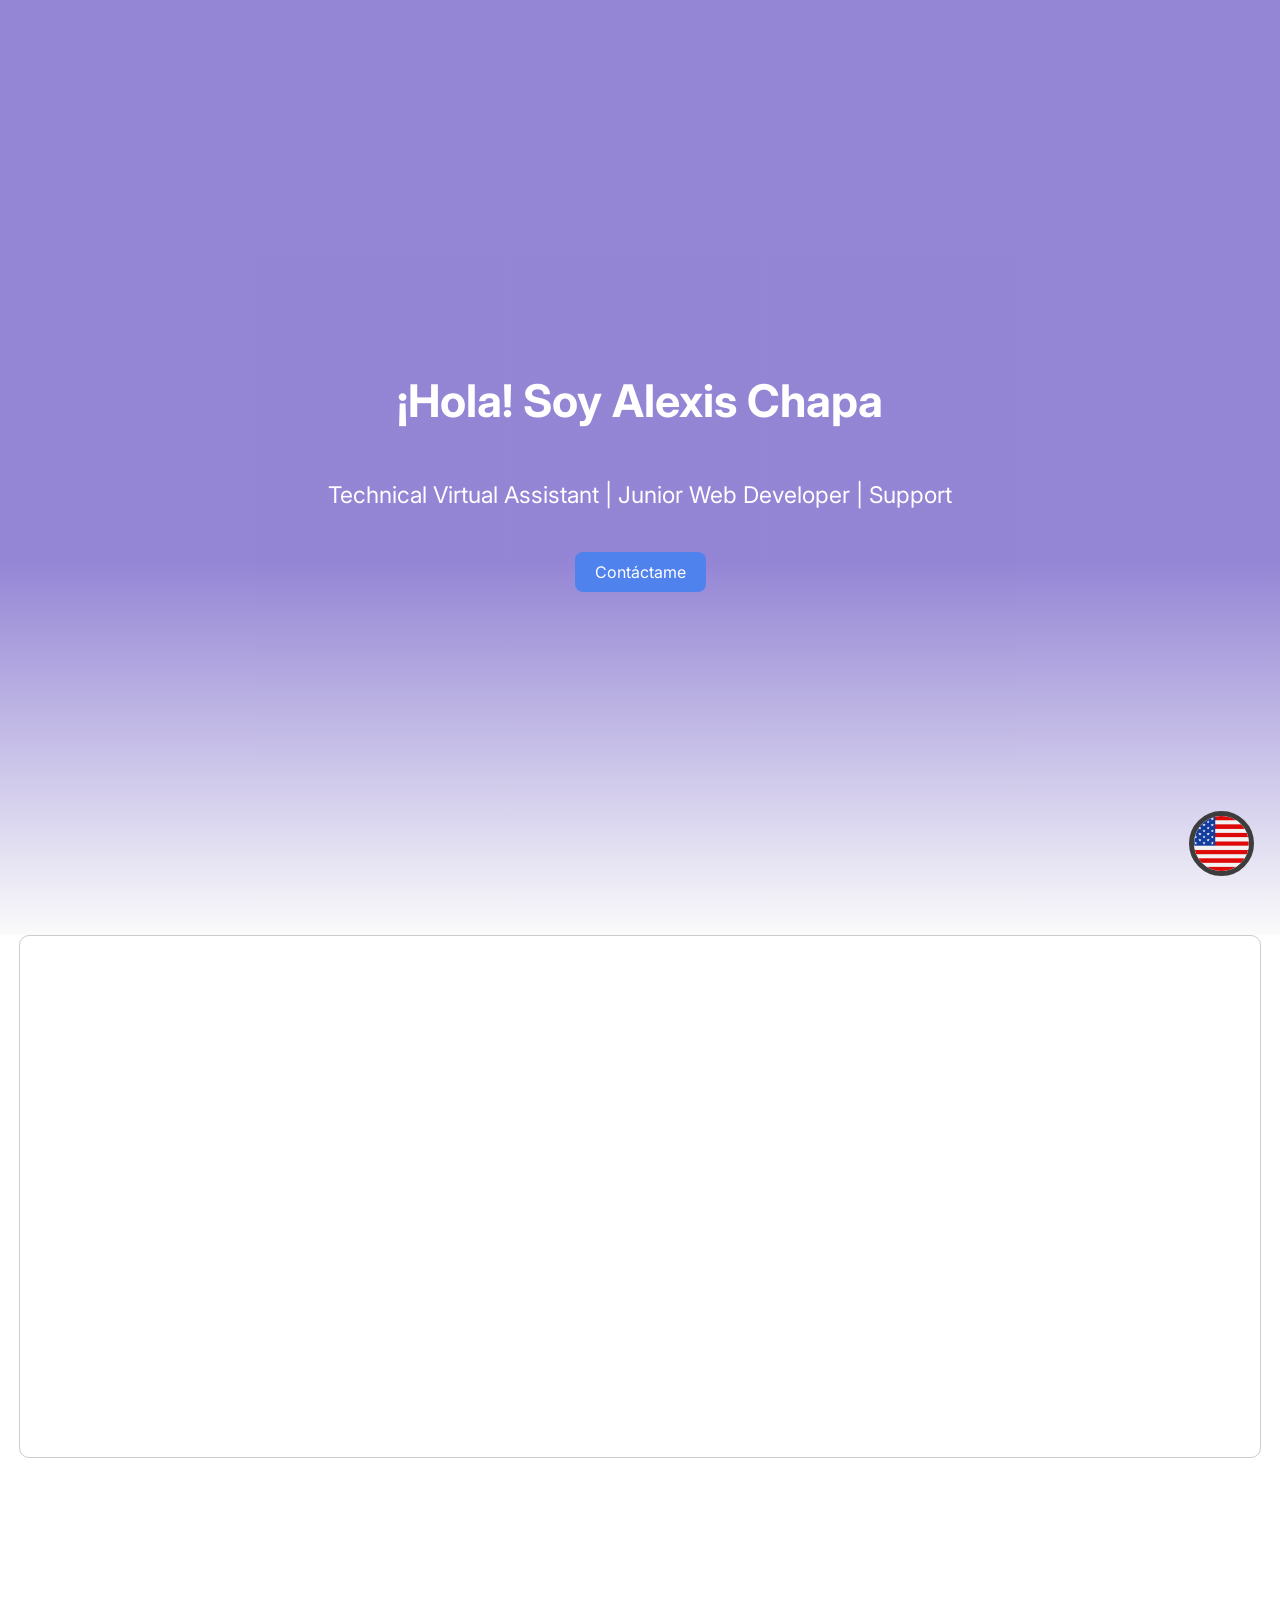
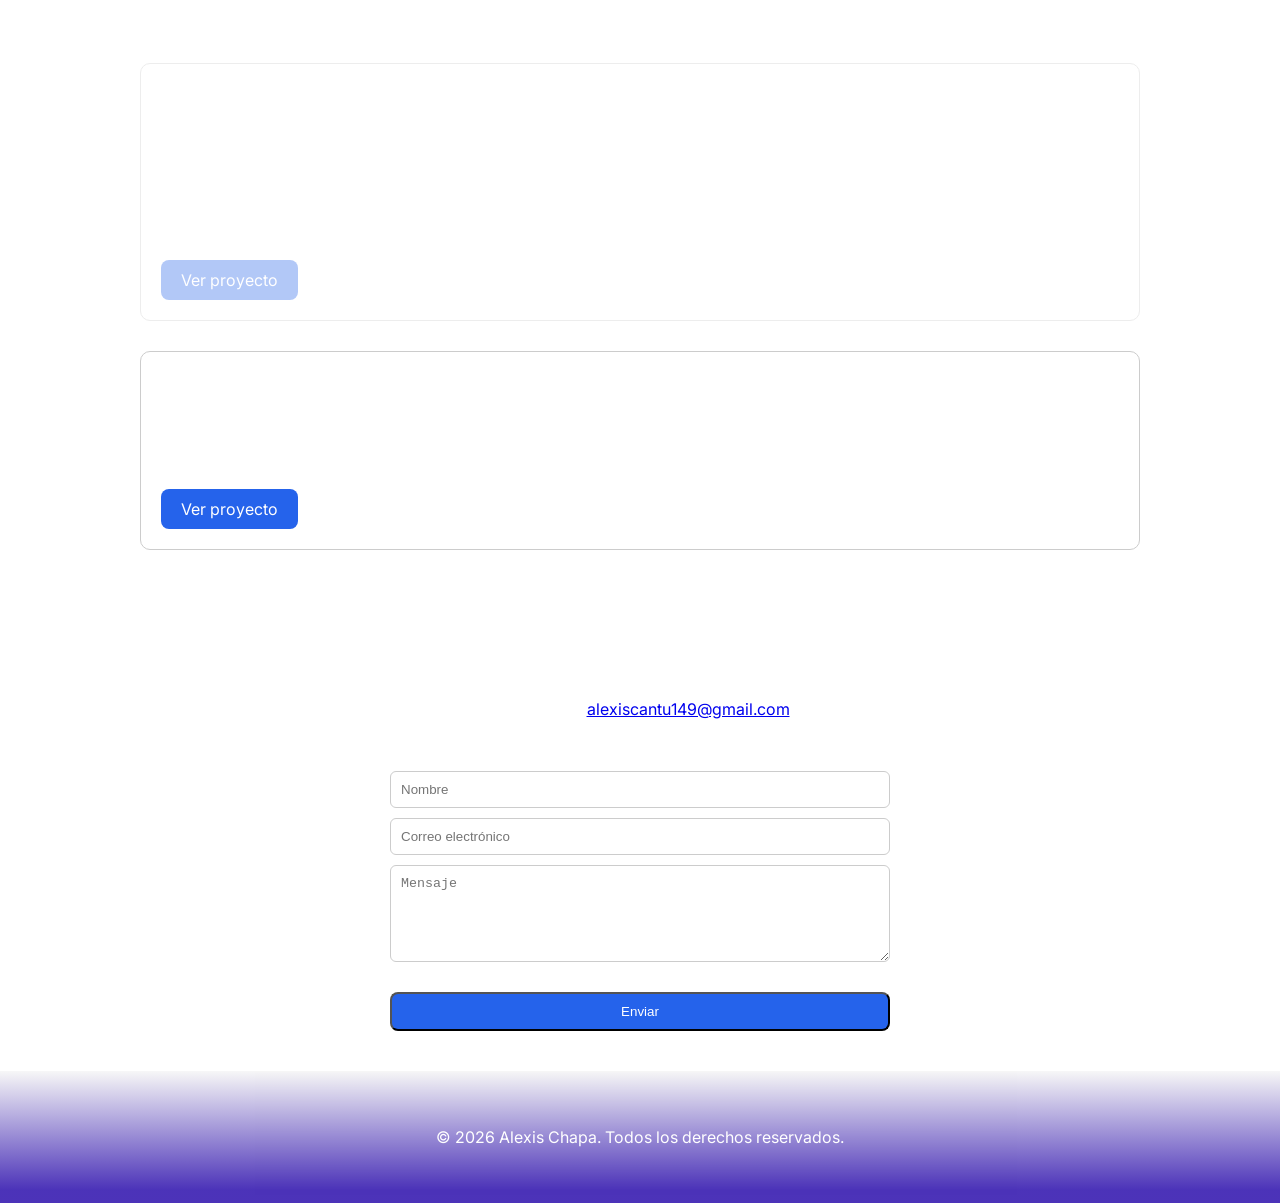
==== Portafolio/index_ES.html @ 09a42f2a "My Portfolio" ====
<!DOCTYPE html>
<html lang="es">
<head>
  <meta charset="UTF-8" />
  <meta name="viewport" content="width=device-width, initial-scale=1.0" />
  <title>Portafolio - Alexis Chapa</title>
  <link rel="stylesheet" href="styles/index.css">
  <link rel="stylesheet" href="styles/modal.css">
  <link rel="stylesheet" href="styles/animacion.css">
  <link href="https://fonts.googleapis.com/css2?family=Inter:wght@400;600;700&display=swap" rel="stylesheet" />
</head>
<body>
  <header class="hero" id="hero">
    <h1>¡Hola! Soy Alexis Chapa</h1>
    <p>Technical Virtual Assistant | Junior Web Developer | Support</p>
    <a href="#contacto" class="btn">Contáctame</a>
  </header>

  <section id="about" class="about">
    <h1>Sobre mí</h1>
    <p>¡Hola! Soy programador web apasionado por la tecnología y el desarrollo. Actualmente estoy cursando una licenciatura en programación de videojuegos y me especializo en tareas que combinan lógica, organización y atención al detalle.
      <br>
      <br>
        Me destaco por ser respetuoso, responsable, comunicativo y adaptable. Puedo ayudarte a automatizar tareas, crear soluciones web o apoyarte como asistente virtual con enfoque técnico.
        <br>
        <br>
        Algunas de las cosas que puedo hacer por ti:
        <br>
        - Crear o dar soporte a páginas web en HTML, CSS, JavaScript y Python.
        <br>  
        - Corregir errores o realizar mejoras sencillas en sitios web.
        <br>
        - Automatizar procesos repetitivos con scripts.
        <br>
        - Asistirte con tareas administrativas o de soporte técnico.
        <br>
        - Investigar, transcribir o asistir en la gestión de datos.
        <br>
        <br>
        Me comprometo a aprender, mejorar y entregar un trabajo de calidad. Estaré encantado de ayudarte con tu próximo proyecto.
        <br>
        Esta pagina que cree no es lo mas avanzaro que veran pero estoy mejorando poco a poco en este campo, ya en el futuro ire haciendo paginas mas avanzadas
        ya sea con un equipo o por mi cuenta.
      </p>
  </section>

  <section id="projects">
    <h1>Proyectos</h1>
    <div class="projects">
      <div class="project" id="project">
        <h3>GUI Sobre Suma y Resta de matrices en Python</h3>
        <p>Esto es un pequeño proyecto que hice en mis practicas. 
          <br>
          <br>
           Es un pequeño programa creado en Python que puede sumar y restar matrices del tamaño 1x1 hasta 5x5.
           Tiene un interfaz llamativo e intuitivo. Se uso la libreria tkinter para poder crear la interfaz (GUI).
        </p>
        <a href="javascript:void(0)" class="btn ver-proyecto">Ver proyecto</a>
      </div>
      <div class="project" id="project">
        <h3>Proyecto futuro...</h3>
        <p>Proyecto futuro...</p>
        <a href="javascript:void(0)" class="btn ver-proyecto">Ver proyecto</a>
      </div>
    </div>
  </section>

  <section id="contacto">
    <h2>Contacto</h2>
    <p>
      Escríbeme a <a href="mailto:juan@email.com">alexiscantu149@gmail.com</a>
      <br>
      <p>(Formulario demo, no funcional por el momento)</p>
    </p>
    <form class="contact-form">
      <input type="text" placeholder="Nombre" required />
      <input type="email" placeholder="Correo electrónico" required />
      <textarea placeholder="Mensaje" rows="5" required></textarea>
      <button type="submit" class="btn">Enviar</button>
    </form>
  </section>
  <footer>
    <p>&copy; <span id="year"></span> Alexis Chapa. Todos los derechos reservados.</p>
  </footer>

<!-- Modal con carrusel -->
<div id="modal" class="modal hidden">
  <div class="modal-content animate-fade">
    <span class="close-btn" onclick="cerrarModal()">&times;</span>
    <h2 id="modal-title"></h2>
    <div class="carousel">
      <img id="modal-img" src="" alt="Imagen del proyecto" />
      <div class="carousel-controls">
        <button id="prev-img">&#10094;</button>
        <button id="next-img">&#10095;</button>
      </div>
    </div>
    <p id="modal-desc"></p>
  </div>
</div>

<button id="language-toggle" class="language-btn" title="Change lenguage to English">
  <img id="lang-icon" src="img/EU.png" alt="Idioma"/>
</button>

</body>
<script src="scripts/index_ES.js"></script>
<script src="scripts/modal_ES.js"></script>
<script src="scripts/animacion.js"></script>
<script src="scripts/carrusel.js"></script>
</html>
---- Portafolio/styles/index.css ----
body {
      margin: 0;
      font-family: 'Inter', sans-serif;
      background-image: url("img/fondo3.png");
      background-size: cover;
      color: #ffffff;
    }

    header, section, footer {
      padding: 40px 20px;
      text-align: center;
    }

    .hero {
      min-height: 95vh;
      background: linear-gradient(to bottom, #1f00a798 60%, #2c2c2c07);
      display: flex;
      flex-direction: column;
      justify-content: center;
      align-items: center;
      opacity: 0.8;
    }


    .hero h1{
      font-size: 45px;
    }

    .hero p{
      font-size: 23px;
    }

    .about {
      display: grid;
      gap: 20px;
      max-width: 1200px;
      margin: 0 auto;
      background-color:rgba(255, 255, 255, 0.075);
      border: 1px solid #ccc;
      border-radius: 10px;
      margin-bottom: 55px;
      opacity: 0.35;
      transition: 0.5s;
    }

    .about.aparicion {
      opacity: 1;
      transition: 0.5s;
    }

    .btn {
      background-color: #2563eb;
      color: white;
      padding: 10px 20px;
      border-radius: 8px;
      text-decoration: none;
      display: inline-block;
      margin-top: 20px;
    }

    .btn:hover {
      background-color: #1d4ed8;
    }

    .projects {
      display: grid;
      gap: 20px;
      max-width: 1000px;
      margin: 0 auto;
    }

    #projects h1{
      font-size: 35px;
    }

    .project {
      border: 1px solid #ccc;
      padding: 20px;
      margin-top: 10px;
      border-radius: 10px;
      text-align: left;
      background-color:rgba(255, 255, 255, 0.075);
      opacity: 0.35;
      transition: 0.5s;
    }

    .project.aparicion{
      opacity: 1;
      transition: 0.5s;
    }

    .contact-form {
      max-width: 500px;
      margin: 0 auto;
      display: flex;
      flex-direction: column;
      gap: 10px;
    }

    input, textarea {
      padding: 10px;
      border: 1px solid #ccc;
      border-radius: 6px;
    }

    footer {
      background: linear-gradient(to top, #1f00a7 10%, #2c2c2c0c);
      opacity: 0.8;
    }

.language-btn {
  position: fixed;
  bottom: 20px;
  right: 20px;
  background: transparent;
  border: none;
  cursor: pointer;
  z-index: 1001;
}

.language-btn img {
  width: 55px;
  height: 55px;
  border: #3d3d3d solid 5px;
  border-radius: 50%;
  transition: transform 0.2s ease;
}

.language-btn:hover img {
  transform: scale(1.1);
}
---- Portafolio/styles/modal.css ----
.modal {
  position: fixed;
  top: 0; left: 0;
  width: 100%; height: 100%;
  background-color: rgba(0, 0, 0, 0.7);
  display: flex;
  justify-content: center;
  align-items: center;
  z-index: 1000;
}

.modal.hidden {
  display: none;
}

.modal-content {
  background: #2c2c2c;
  padding: 30px;
  max-width: 800px;
  width: 90%;
  border-radius: 10px;
  text-align: center;
  position: relative;
}

.modal-content img {
  max-width: 100%;
  border-radius: 10px;
  margin: 20px 0;
}

.close-btn {
  position: absolute;
  top: 15px;
  right: 20px;
  font-size: 24px;
  cursor: pointer;
}

/* CARRUSEL */

.carousel {
  position: relative;
}
.carousel-controls {
  display: flex;
  justify-content: space-between;
  position: absolute;
  width: 100%;
  top: 50%;
  transform: translateY(-50%);
}
.carousel-controls button {
  background: rgba(0,0,0,0.5);
  color: white;
  border: none;
  font-size: 24px;
  padding: 10px;
  cursor: pointer;
  border-radius: 50%;
}
---- Portafolio/styles/animacion.css ----
@keyframes fadeIn {
  from { opacity: 0; transform: scale(0.9); }
  to   { opacity: 1; transform: scale(1); }
}

@keyframes bounce {
  0%   { transform: scale(1); }
  50%  { transform: scale(1.1); }
  100% { transform: scale(1); }
}


/* Animaciones básicas */
.animate-fade {
  animation: fadeIn 0.4s ease-in-out;
}


/* Botón de contactarme */
.btn:active {
  animation: bounce 0.3s ease;
}


/* Fade-in de toda la página al cargar */
body {
  opacity: 0;
  transition: opacity 1s ease-in-out;
}
body.loaded {
  opacity: 1;
}
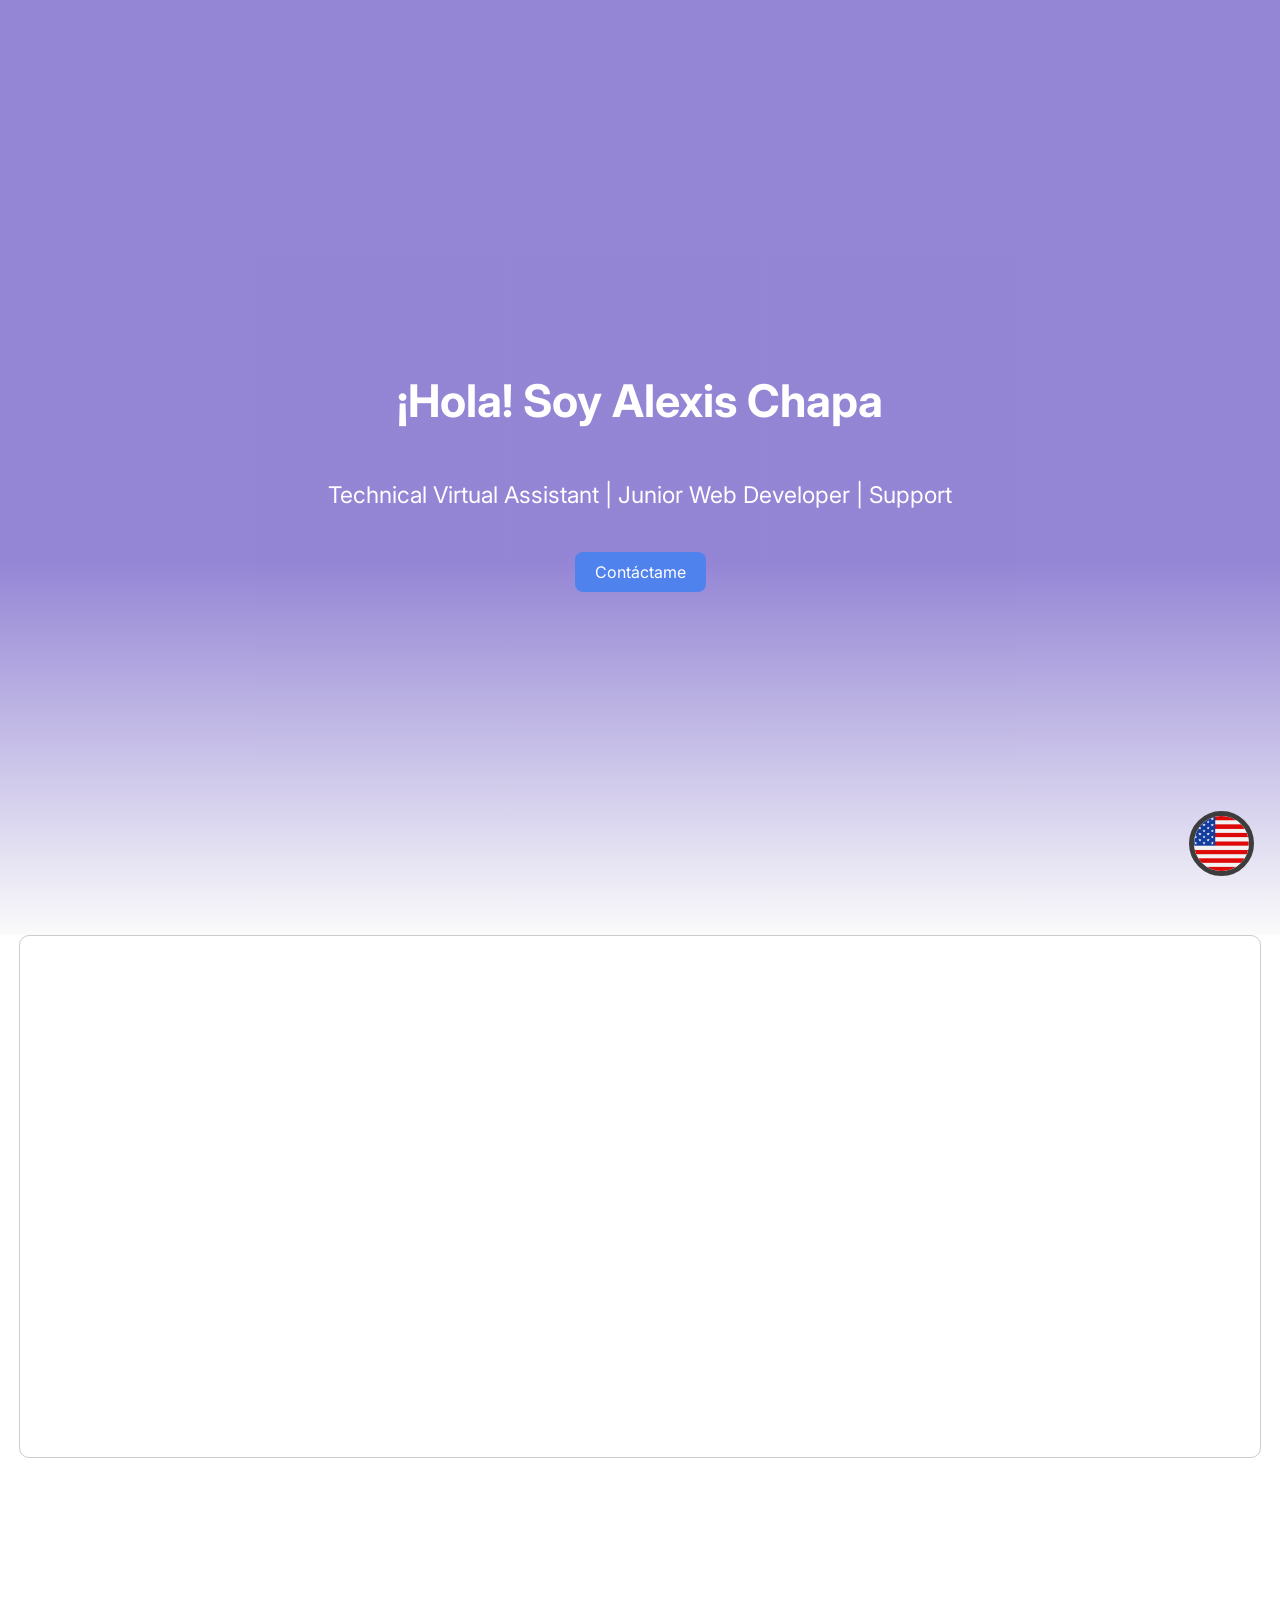
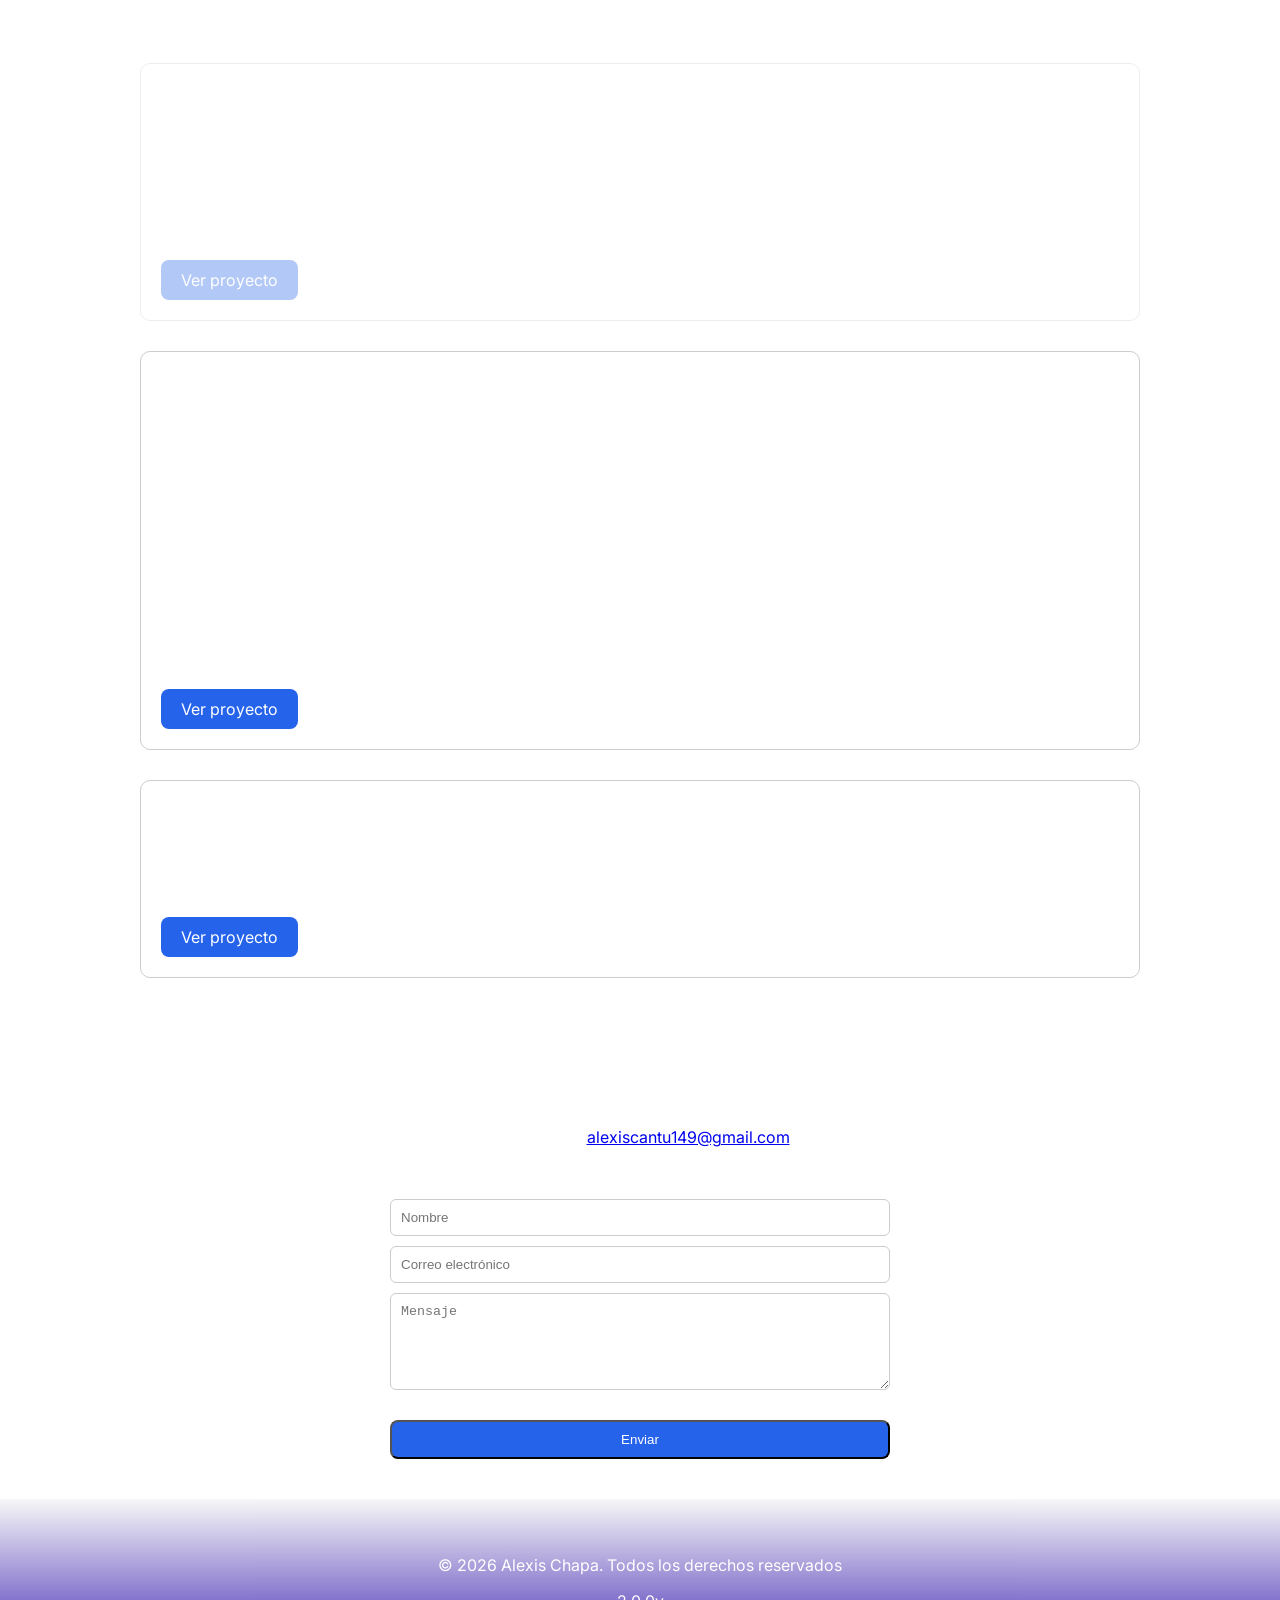
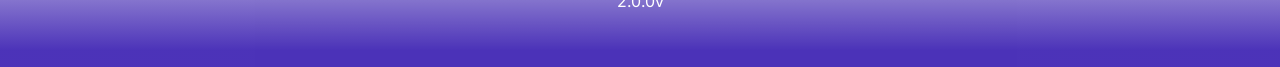
==== commit d435e2cd: "Update My Portfolio This is a update of my portfolio to the version 2.0.0" ====
--- a/Portafolio/index_ES.html
+++ b/Portafolio/index_ES.html
@@ -1,111 +1,132 @@
-<!DOCTYPE html>
-<html lang="es">
-<head>
-  <meta charset="UTF-8" />
-  <meta name="viewport" content="width=device-width, initial-scale=1.0" />
-  <title>Portafolio - Alexis Chapa</title>
-  <link rel="stylesheet" href="styles/index.css">
-  <link rel="stylesheet" href="styles/modal.css">
-  <link rel="stylesheet" href="styles/animacion.css">
-  <link href="https://fonts.googleapis.com/css2?family=Inter:wght@400;600;700&display=swap" rel="stylesheet" />
-</head>
-<body>
-  <header class="hero" id="hero">
-    <h1>¡Hola! Soy Alexis Chapa</h1>
-    <p>Technical Virtual Assistant | Junior Web Developer | Support</p>
-    <a href="#contacto" class="btn">Contáctame</a>
-  </header>
-
-  <section id="about" class="about">
-    <h1>Sobre mí</h1>
-    <p>¡Hola! Soy programador web apasionado por la tecnología y el desarrollo. Actualmente estoy cursando una licenciatura en programación de videojuegos y me especializo en tareas que combinan lógica, organización y atención al detalle.
-      <br>
-      <br>
-        Me destaco por ser respetuoso, responsable, comunicativo y adaptable. Puedo ayudarte a automatizar tareas, crear soluciones web o apoyarte como asistente virtual con enfoque técnico.
-        <br>
-        <br>
-        Algunas de las cosas que puedo hacer por ti:
-        <br>
-        - Crear o dar soporte a páginas web en HTML, CSS, JavaScript y Python.
-        <br>  
-        - Corregir errores o realizar mejoras sencillas en sitios web.
-        <br>
-        - Automatizar procesos repetitivos con scripts.
-        <br>
-        - Asistirte con tareas administrativas o de soporte técnico.
-        <br>
-        - Investigar, transcribir o asistir en la gestión de datos.
-        <br>
-        <br>
-        Me comprometo a aprender, mejorar y entregar un trabajo de calidad. Estaré encantado de ayudarte con tu próximo proyecto.
-        <br>
-        Esta pagina que cree no es lo mas avanzaro que veran pero estoy mejorando poco a poco en este campo, ya en el futuro ire haciendo paginas mas avanzadas
-        ya sea con un equipo o por mi cuenta.
-      </p>
-  </section>
-
-  <section id="projects">
-    <h1>Proyectos</h1>
-    <div class="projects">
-      <div class="project" id="project">
-        <h3>GUI Sobre Suma y Resta de matrices en Python</h3>
-        <p>Esto es un pequeño proyecto que hice en mis practicas. 
-          <br>
-          <br>
-           Es un pequeño programa creado en Python que puede sumar y restar matrices del tamaño 1x1 hasta 5x5.
-           Tiene un interfaz llamativo e intuitivo. Se uso la libreria tkinter para poder crear la interfaz (GUI).
-        </p>
-        <a href="javascript:void(0)" class="btn ver-proyecto">Ver proyecto</a>
-      </div>
-      <div class="project" id="project">
-        <h3>Proyecto futuro...</h3>
-        <p>Proyecto futuro...</p>
-        <a href="javascript:void(0)" class="btn ver-proyecto">Ver proyecto</a>
-      </div>
-    </div>
-  </section>
-
-  <section id="contacto">
-    <h2>Contacto</h2>
-    <p>
-      Escríbeme a <a href="mailto:juan@email.com">alexiscantu149@gmail.com</a>
-      <br>
-      <p>(Formulario demo, no funcional por el momento)</p>
-    </p>
-    <form class="contact-form">
-      <input type="text" placeholder="Nombre" required />
-      <input type="email" placeholder="Correo electrónico" required />
-      <textarea placeholder="Mensaje" rows="5" required></textarea>
-      <button type="submit" class="btn">Enviar</button>
-    </form>
-  </section>
-  <footer>
-    <p>&copy; <span id="year"></span> Alexis Chapa. Todos los derechos reservados.</p>
-  </footer>
-
-<!-- Modal con carrusel -->
-<div id="modal" class="modal hidden">
-  <div class="modal-content animate-fade">
-    <span class="close-btn" onclick="cerrarModal()">&times;</span>
-    <h2 id="modal-title"></h2>
-    <div class="carousel">
-      <img id="modal-img" src="" alt="Imagen del proyecto" />
-      <div class="carousel-controls">
-        <button id="prev-img">&#10094;</button>
-        <button id="next-img">&#10095;</button>
-      </div>
-    </div>
-    <p id="modal-desc"></p>
-  </div>
-</div>
-
-<button id="language-toggle" class="language-btn" title="Change lenguage to English">
-  <img id="lang-icon" src="img/EU.png" alt="Idioma"/>
-</button>
-
-</body>
-<script src="scripts/index_ES.js"></script>
-<script src="scripts/modal_ES.js"></script>
-<script src="scripts/animacion.js"></script>
-<script src="scripts/carrusel.js"></script>
+<!DOCTYPE html>
+<html lang="es">
+<head>
+  <meta charset="UTF-8" />
+  <meta name="viewport" content="width=device-width, initial-scale=1.0" />
+  <title>Portafolio - Alexis Chapa</title>
+  <link rel="stylesheet" href="styles/index.css">
+  <link rel="stylesheet" href="styles/modal.css">
+  <link rel="stylesheet" href="styles/animacion.css">
+  <link href="https://fonts.googleapis.com/css2?family=Inter:wght@400;600;700&display=swap" rel="stylesheet" />
+</head>
+<body>
+  <header class="hero" id="hero">
+    <h1>¡Hola! Soy Alexis Chapa</h1>
+    <p>Technical Virtual Assistant | Junior Web Developer | Support</p>
+    <a href="#contacto" class="btn">Contáctame</a>
+  </header>
+
+  <section id="about" class="about">
+    <h1>Sobre mí</h1>
+    <p>¡Hola! Soy programador web apasionado por la tecnología y el desarrollo. Actualmente estoy cursando una licenciatura en programación de videojuegos y me especializo en tareas que combinan lógica, organización y atención al detalle.
+      <br>
+      <br>
+        Me destaco por ser respetuoso, responsable, comunicativo y adaptable. Puedo ayudarte a automatizar tareas, crear soluciones web o apoyarte como asistente virtual con enfoque técnico.
+        <br>
+        <br>
+        Algunas de las cosas que puedo hacer por ti:
+        <br>
+        - Crear o dar soporte a páginas web en HTML, CSS, JavaScript y Python.
+        <br>  
+        - Corregir errores o realizar mejoras sencillas en sitios web.
+        <br>
+        - Automatizar procesos repetitivos con scripts.
+        <br>
+        - Asistirte con tareas administrativas o de soporte técnico.
+        <br>
+        - Investigar, transcribir o asistir en la gestión de datos.
+        <br>
+        <br>
+        Me comprometo a aprender, mejorar y entregar un trabajo de calidad. Estaré encantado de ayudarte con tu próximo proyecto.
+        <br>
+        Esta pagina que cree no es lo mas avanzaro que veran pero estoy mejorando poco a poco en este campo, ya en el futuro ire haciendo paginas mas avanzadas
+        ya sea con un equipo o por mi cuenta.
+      </p>
+  </section>
+
+  <section id="projects">
+    <h1>Proyectos</h1>
+    <div class="projects">
+      <div class="project" id="project">
+        <h3>GUI Sobre Suma y Resta de matrices en Python</h3>
+        <p>Esto es un pequeño proyecto que hice en mis practicas. 
+          <br>
+          <br>
+           Es un pequeño programa creado en Python que puede sumar y restar matrices del tamaño 1x1 hasta 5x5.
+           Tiene un interfaz llamativo e intuitivo. Se uso la libreria tkinter para poder crear la interfaz (GUI).
+        </p>
+        <a href="javascript:void(0)" class="btn ver-proyecto">Ver proyecto</a>
+      </div>
+      <div class="project" id="project">
+        <h3>Sistema Web SIA (Sistema Integral Académico)</h3>
+        <p>Esto es un sistema web que cree para una escuela Preparatoria, donde el personal administrativo y docentes 
+           pueden revisar el historial de antecendentes de los alumnos, asi como sus antecedentes, justificantes y recados,
+           para asi tener un mejor control academico de los alumnos. 
+           <br>
+           <br>
+           El sistema cuenta con un inicio de sesion manejado por roles, tiene un sistema de contraseñas seguras y tokens de
+           seguridad. Dentro del sistema tiene un Buscador de Alumnos donde se puede buscar por matriculas (ID), nombres, apellidos
+           o grupos, cuando se tenga el alumno seleccionado se podra desglozar su historial academico como sus antecedentes, justificantes
+           y recados, donde se podra agregar, editar o eliminar. Tambien cuenta con un sistema de Administrador de Base de Datos para los
+           roles Administrativos, los pueden modificar y tiene un un Buscador con Filtrador para tener resultados mas especificos.
+           <br>
+           <br>
+           El sistema esta desarrolado con React, Node.js, Express y PostgreSQL.
+          </p>
+        <a href="javascript:void(0)" class="btn ver-proyecto">Ver proyecto</a>
+      </div>
+        <div class="project" id="project">
+        <h3>Proyecto futuro...</h3>
+        <p>Proyecto futuro...</p>
+        <a href="javascript:void(0)" class="btn ver-proyecto">Ver proyecto</a>
+      </div>
+    </div>
+  </section>
+
+  <section id="contacto">
+    <h2>Contacto</h2>
+    <p>
+      Escríbeme a <a href="mailto:juan@email.com">alexiscantu149@gmail.com</a>
+      <br>
+      <p>(Formulario demo, no funcional por el momento)</p>
+    </p>
+    <form class="contact-form">
+      <input type="text" placeholder="Nombre" required />
+      <input type="email" placeholder="Correo electrónico" required />
+      <textarea placeholder="Mensaje" rows="5" required></textarea>
+      <button type="submit" class="btn">Enviar</button>
+    </form>
+  </section>
+  <footer>
+    <p>&copy; <span id="year"></span> Alexis Chapa. Todos los derechos reservados</p>
+    <p>2.0.0v</p>
+  </footer>
+
+<!-- Modal con carrusel -->
+<div id="modal" class="modal hidden">
+  <div class="modal-content animate-fade">
+    <span class="close-btn" onclick="cerrarModal()">&times;</span>
+    <h2 id="modal-title"></h2>
+    <div class="carousel">
+      <div class="image-container">
+        <img id="modal-img" src="" alt="Imagen del proyecto" />
+      </div>
+      <div class="carousel-controls">
+        <button id="prev-img">&#10094;</button>
+        <button id="next-img">&#10095;</button>
+      </div>
+    </div>
+    <p id="modal-desc"></p>
+  </div>
+</div>
+
+<button id="language-toggle" class="language-btn" title="Change lenguage to English">
+  <img id="lang-icon" src="img/EU.png" alt="Idioma"/>
+</button>
+
+</body>
+<script src="scripts/index_ES.js"></script>
+<script src="scripts/modal_ES.js"></script>
+<script src="scripts/animacion.js"></script>
+<script src="scripts/carrusel.js"></script>
 </html>
--- a/Portafolio/styles/index.css
+++ b/Portafolio/styles/index.css
@@ -1,131 +1,131 @@
-    body {
-      margin: 0;
-      font-family: 'Inter', sans-serif;
-      background-image: url("img/fondo3.png");
-      background-size: cover;
-      color: #ffffff;
-    }
-
-    header, section, footer {
-      padding: 40px 20px;
-      text-align: center;
-    }
-
-    .hero {
-      min-height: 95vh;
-      background: linear-gradient(to bottom, #1f00a798 60%, #2c2c2c07);
-      display: flex;
-      flex-direction: column;
-      justify-content: center;
-      align-items: center;
-      opacity: 0.8;
-    }
-
-
-    .hero h1{
-      font-size: 45px;
-    }
-
-    .hero p{
-      font-size: 23px;
-    }
-
-    .about {
-      display: grid;
-      gap: 20px;
-      max-width: 1200px;
-      margin: 0 auto;
-      background-color:rgba(255, 255, 255, 0.075);
-      border: 1px solid #ccc;
-      border-radius: 10px;
-      margin-bottom: 55px;
-      opacity: 0.35;
-      transition: 0.5s;
-    }
-
-    .about.aparicion {
-      opacity: 1;
-      transition: 0.5s;
-    }
-
-    .btn {
-      background-color: #2563eb;
-      color: white;
-      padding: 10px 20px;
-      border-radius: 8px;
-      text-decoration: none;
-      display: inline-block;
-      margin-top: 20px;
-    }
-
-    .btn:hover {
-      background-color: #1d4ed8;
-    }
-
-    .projects {
-      display: grid;
-      gap: 20px;
-      max-width: 1000px;
-      margin: 0 auto;
-    }
-
-    #projects h1{
-      font-size: 35px;
-    }
-
-    .project {
-      border: 1px solid #ccc;
-      padding: 20px;
-      margin-top: 10px;
-      border-radius: 10px;
-      text-align: left;
-      background-color:rgba(255, 255, 255, 0.075);
-      opacity: 0.35;
-      transition: 0.5s;
-    }
-
-    .project.aparicion{
-      opacity: 1;
-      transition: 0.5s;
-    }
-
-    .contact-form {
-      max-width: 500px;
-      margin: 0 auto;
-      display: flex;
-      flex-direction: column;
-      gap: 10px;
-    }
-
-    input, textarea {
-      padding: 10px;
-      border: 1px solid #ccc;
-      border-radius: 6px;
-    }
-
-    footer {
-      background: linear-gradient(to top, #1f00a7 10%, #2c2c2c0c);
-      opacity: 0.8;
-    }
-
-.language-btn {
-  position: fixed;
-  bottom: 20px;
-  right: 20px;
-  background: transparent;
-  border: none;
-  cursor: pointer;
-  z-index: 1001;
-}
-
-.language-btn img {
-  width: 55px;
-  height: 55px;
-  border: #3d3d3d solid 5px;
-  border-radius: 50%;
-  transition: transform 0.2s ease;
-}
-
-.language-btn:hover img {
-  transform: scale(1.1);
+    body {
+      margin: 0;
+      font-family: 'Inter', sans-serif;
+      background-image: url("img/fondo3.png");
+      background-size: cover;
+      color: #ffffff;
+    }
+
+    header, section, footer {
+      padding: 40px 20px;
+      text-align: center;
+    }
+
+    .hero {
+      min-height: 95vh;
+      background: linear-gradient(to bottom, #1f00a798 60%, #2c2c2c07);
+      display: flex;
+      flex-direction: column;
+      justify-content: center;
+      align-items: center;
+      opacity: 0.8;
+    }
+
+
+    .hero h1{
+      font-size: 45px;
+    }
+
+    .hero p{
+      font-size: 23px;
+    }
+
+    .about {
+      display: grid;
+      gap: 20px;
+      max-width: 1200px;
+      margin: 0 auto;
+      background-color:rgba(255, 255, 255, 0.075);
+      border: 1px solid #ccc;
+      border-radius: 10px;
+      margin-bottom: 55px;
+      opacity: 0.35;
+      transition: 0.5s;
+    }
+
+    .about.aparicion {
+      opacity: 1;
+      transition: 0.5s;
+    }
+
+    .btn {
+      background-color: #2563eb;
+      color: white;
+      padding: 10px 20px;
+      border-radius: 8px;
+      text-decoration: none;
+      display: inline-block;
+      margin-top: 20px;
+    }
+
+    .btn:hover {
+      background-color: #1d4ed8;
+    }
+
+    .projects {
+      display: grid;
+      gap: 20px;
+      max-width: 1000px;
+      margin: 0 auto;
+    }
+
+    #projects h1{
+      font-size: 35px;
+    }
+
+    .project {
+      border: 1px solid #ccc;
+      padding: 20px;
+      margin-top: 10px;
+      border-radius: 10px;
+      text-align: left;
+      background-color:rgba(255, 255, 255, 0.075);
+      opacity: 0.35;
+      transition: 0.5s;
+    }
+
+    .project.aparicion{
+      opacity: 1;
+      transition: 0.5s;
+    }
+
+    .contact-form {
+      max-width: 500px;
+      margin: 0 auto;
+      display: flex;
+      flex-direction: column;
+      gap: 10px;
+    }
+
+    input, textarea {
+      padding: 10px;
+      border: 1px solid #ccc;
+      border-radius: 6px;
+    }
+
+    footer {
+      background: linear-gradient(to top, #1f00a7 10%, #2c2c2c0c);
+      opacity: 0.8;
+    }
+
+.language-btn {
+  position: fixed;
+  bottom: 20px;
+  right: 20px;
+  background: transparent;
+  border: none;
+  cursor: pointer;
+  z-index: 1001;
+}
+
+.language-btn img {
+  width: 55px;
+  height: 55px;
+  border: #3d3d3d solid 5px;
+  border-radius: 50%;
+  transition: transform 0.2s ease;
+}
+
+.language-btn:hover img {
+  transform: scale(1.1);
 }
--- a/Portafolio/styles/modal.css
+++ b/Portafolio/styles/modal.css
@@ -1,61 +1,114 @@
-.modal {
-  position: fixed;
-  top: 0; left: 0;
-  width: 100%; height: 100%;
-  background-color: rgba(0, 0, 0, 0.7);
-  display: flex;
-  justify-content: center;
-  align-items: center;
-  z-index: 1000;
-}
-
-.modal.hidden {
-  display: none;
-}
-
-.modal-content {
-  background: #2c2c2c;
-  padding: 30px;
-  max-width: 800px;
-  width: 90%;
-  border-radius: 10px;
-  text-align: center;
-  position: relative;
-}
-
-.modal-content img {
-  max-width: 100%;
-  border-radius: 10px;
-  margin: 20px 0;
-}
-
-.close-btn {
-  position: absolute;
-  top: 15px;
-  right: 20px;
-  font-size: 24px;
-  cursor: pointer;
-}
-
-/* CARRUSEL */
-
-.carousel {
-  position: relative;
-}
-.carousel-controls {
-  display: flex;
-  justify-content: space-between;
-  position: absolute;
-  width: 100%;
-  top: 50%;
-  transform: translateY(-50%);
-}
-.carousel-controls button {
-  background: rgba(0,0,0,0.5);
-  color: white;
-  border: none;
-  font-size: 24px;
-  padding: 10px;
-  cursor: pointer;
-  border-radius: 50%;
+.modal {
+  position: fixed;
+  top: 0; left: 0;
+  width: 100%; height: 100%;
+  background-color: rgba(0, 0, 0, 0.7);
+  display: flex;
+  justify-content: center;
+  align-items: center;
+  z-index: 1000;
+}
+
+.modal.hidden {
+  display: none;
+}
+
+.modal-content {
+  background: #2c2c2c;
+  padding: 30px;
+  max-width: 800px;
+  width: 90%;
+  max-height: 90vh;
+  border-radius: 10px;
+  text-align: center;
+  position: relative;
+  display: flex;
+  flex-direction: column;
+}
+
+.carousel {
+  position: relative;
+  max-height: 60vh;
+  overflow: hidden;
+  margin: 20px 0;
+}
+
+.image-container {
+  max-height: 60vh;
+  overflow-y: auto;
+  overflow-x: hidden;
+  border-radius: 10px;
+}
+
+.modal-content img {
+  max-width: 100%;
+  width: 100%;
+  height: auto;
+  border-radius: 10px;
+  display: block;
+}
+
+.close-btn {
+  position: absolute;
+  top: 15px;
+  right: 20px;
+  font-size: 24px;
+  cursor: pointer;
+}
+
+/* CARRUSEL */
+
+.carousel {
+  position: relative;
+  max-height: 60vh;
+  overflow: hidden;
+  margin: 20px 0;
+}
+
+.image-container {
+  max-height: 60vh;
+  overflow-y: auto;
+  overflow-x: hidden;
+  border-radius: 10px;
+}
+
+.carousel-controls {
+  display: flex;
+  justify-content: space-between;
+  position: absolute;
+  width: 100%;
+  top: 50%;
+  transform: translateY(-50%);
+  pointer-events: none;
+}
+
+.carousel-controls button {
+  background: rgba(0,0,0,0.7);
+  color: white;
+  border: none;
+  font-size: 24px;
+  padding: 10px;
+  cursor: pointer;
+  border-radius: 50%;
+  pointer-events: auto;
+  z-index: 10;
+}
+
+/* Estilos para el scroll personalizado */
+.image-container::-webkit-scrollbar {
+  width: 8px;
+}
+
+.image-container::-webkit-scrollbar-track {
+  background: #1a1a1a;
+  border-radius: 4px;
+}
+
+.image-container::-webkit-scrollbar-thumb {
+  background: #555;
+  border-radius: 4px;
+}
+
+.image-container::-webkit-scrollbar-thumb:hover {
+  background: #777;
 }
--- a/Portafolio/styles/animacion.css
+++ b/Portafolio/styles/animacion.css
@@ -1,33 +1,33 @@
-@keyframes fadeIn {
-  from { opacity: 0; transform: scale(0.9); }
-  to   { opacity: 1; transform: scale(1); }
-}
-
-@keyframes bounce {
-  0%   { transform: scale(1); }
-  50%  { transform: scale(1.1); }
-  100% { transform: scale(1); }
-}
-
-
-/* Animaciones básicas */
-.animate-fade {
-  animation: fadeIn 0.4s ease-in-out;
-}
-
-
-/* Botón de contactarme */
-.btn:active {
-  animation: bounce 0.3s ease;
-}
-
-
-/* Fade-in de toda la página al cargar */
-body {
-  opacity: 0;
-  transition: opacity 1s ease-in-out;
-}
-body.loaded {
-  opacity: 1;
-}
-
+@keyframes fadeIn {
+  from { opacity: 0; transform: scale(0.9); }
+  to   { opacity: 1; transform: scale(1); }
+}
+
+@keyframes bounce {
+  0%   { transform: scale(1); }
+  50%  { transform: scale(1.1); }
+  100% { transform: scale(1); }
+}
+
+
+/* Animaciones básicas */
+.animate-fade {
+  animation: fadeIn 0.4s ease-in-out;
+}
+
+
+/* Botón de contactarme */
+.btn:active {
+  animation: bounce 0.3s ease;
+}
+
+
+/* Fade-in de toda la página al cargar */
+body {
+  opacity: 0;
+  transition: opacity 1s ease-in-out;
+}
+body.loaded {
+  opacity: 1;
+}
+
